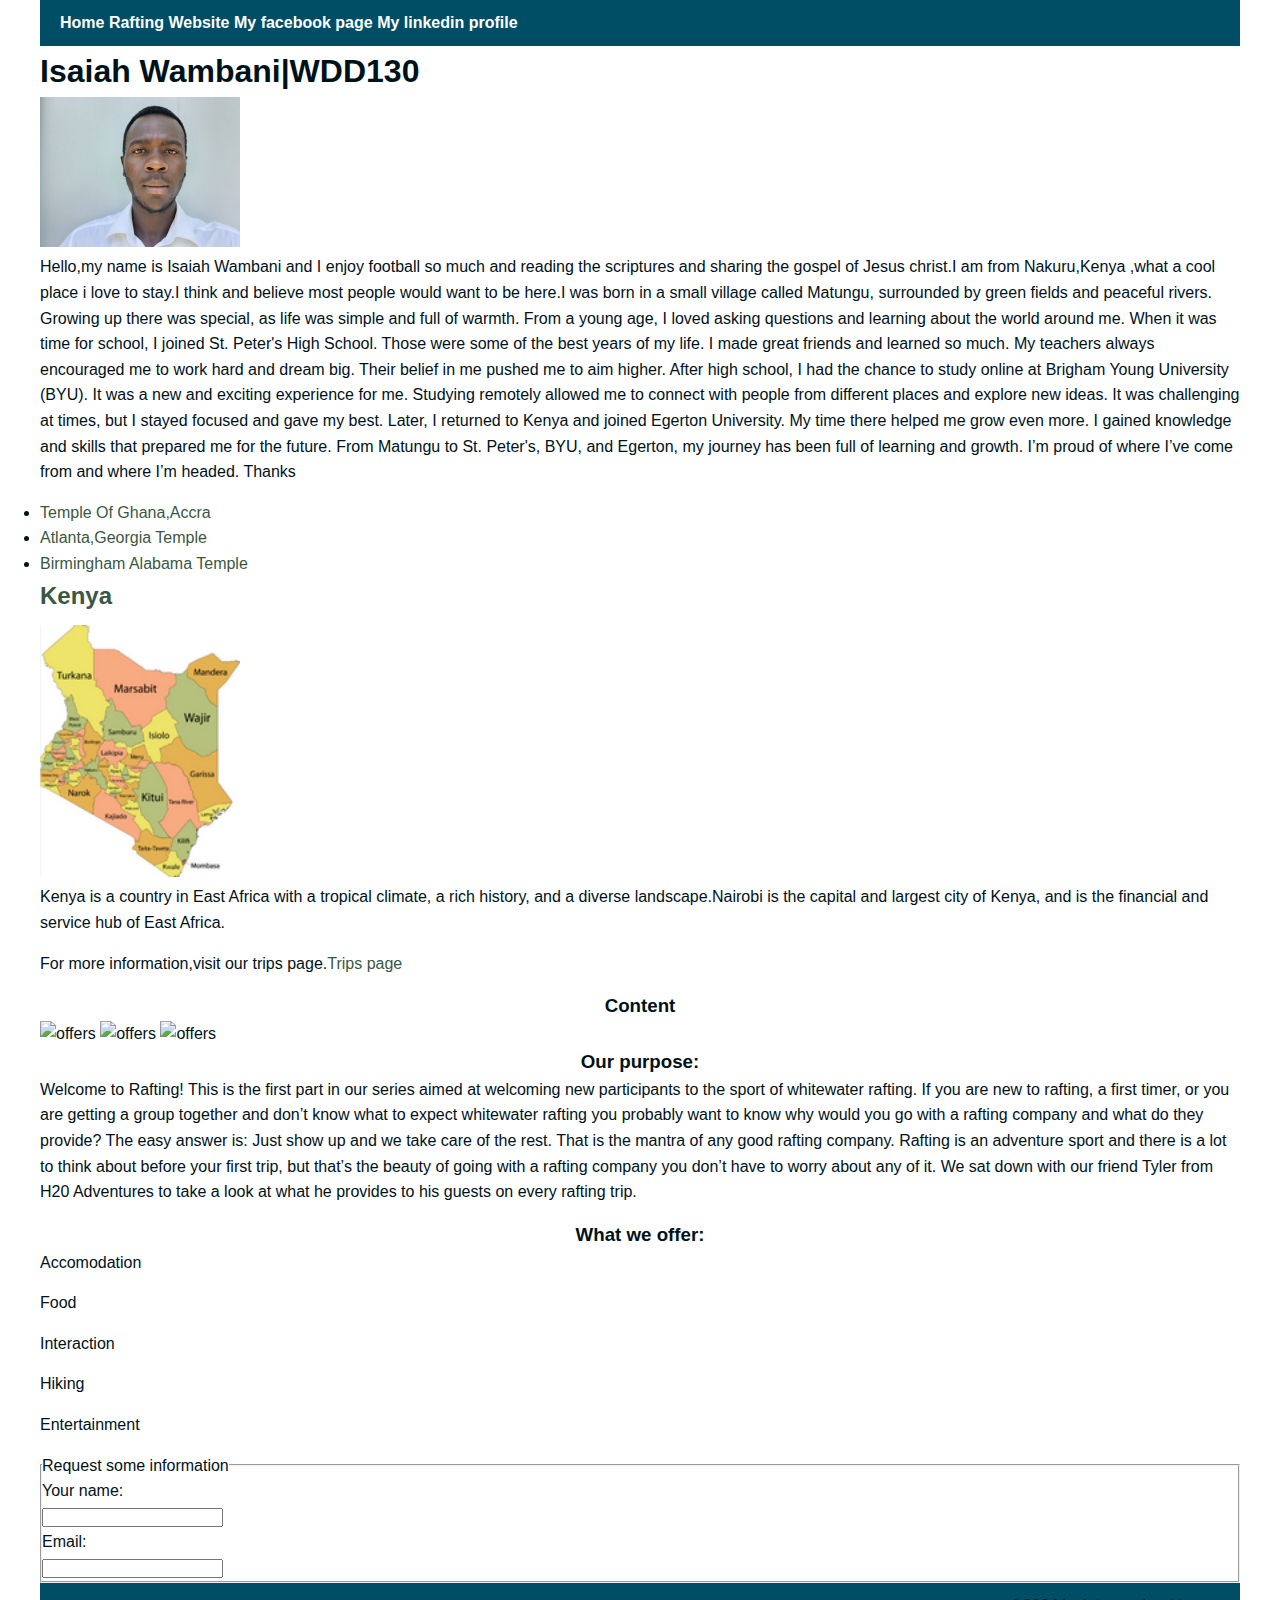
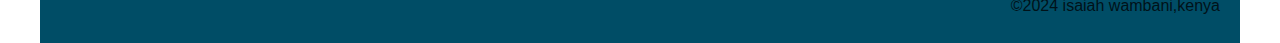
==== wwr/index.html @ 73058247 "index changes" ====
<!DOCTYPE html>
<html lang="en-US">
    <head>
        <meta charset="utf-8">
        <meta name="viewport" content="width=device-width,initial-scale=1.0">
        <title>ISAIAH WAMBANI|WDD130</title>
        <meta name="description" content="My name is Isaiah Wambani and this page is for my course home page which is WDD130">
        <meta name="author" content="Isaiah Wambani">
        <link rel="stylesheet" href="styles/rafting.css">
    </head>
    <body>
        <header>
            <nav>
                <a href="index.html">Home</a>
                <a href="wwr/">Rafting Website</a>
                <a href="https://www.facebook.com/isaiah.wambani?mibextid=ZbWKwL">My facebook page</a>
                <a href="https://www.linkedin.com/in/isaiah-wambani-a737a3292/">My linkedin profile</a>
              </nav>
        </header>
        <main>
            <h1>Isaiah Wambani|WDD130</h1>
            <img src="../images/profile.jpg" alt="Hello, my name is isaiah wambani" width="200">
            <p>Hello,my name is Isaiah Wambani and I enjoy football so much and reading the scriptures and sharing the gospel of Jesus christ.I am from Nakuru,Kenya ,what a cool place i love to stay.I think and believe most people would want to be here.I was born in a small village called Matungu, surrounded by green fields and peaceful rivers. Growing up there was special, as life was simple and full of warmth. From a young age, I loved asking questions and learning about the world around me.

                When it was time for school, I joined St. Peter's High School. Those were some of the best years of my life. I made great friends and learned so much. My teachers always encouraged me to work hard and dream big. Their belief in me pushed me to aim higher.
                
                After high school, I had the chance to study online at Brigham Young University (BYU). It was a new and exciting experience for me. Studying remotely allowed me to connect with people from different places and explore new ideas. It was challenging at times, but I stayed focused and gave my best.
                
                Later, I returned to Kenya and joined Egerton University. My time there helped me grow even more. I gained knowledge and skills that prepared me for the future.
                
                From Matungu to St. Peter's, BYU, and Egerton, my journey has been full of learning and growth. I’m proud of where I’ve come from and where I’m headed. Thanks</p>
            <ul class="box">
                <li><a href="https://newsroom.churchofjesuschrist.org/article/accra-ghana-temple" target="_blank">Temple Of Ghana,Accra</a></li>
                <li><a href="https://newsroom.churchofjesuschrist.org/article/atlanta-georgia-temple" target="_blank">Atlanta,Georgia Temple</a></li>
                <li><a href="https://newsroom.churchofjesuschrist.org/article/birmingham-alabama-temple" target="_blank">Birmingham Alabama Temple</a></li>
            </ul>
        </main>
        <aside class="box">
            <h2>Kenya</h2>
            <img src="../images/map.png" alt="Photo of my country" width="200">
            <p>Kenya is a country in East Africa with a tropical climate, a rich history, and a diverse landscape.Nairobi is the capital and largest city of Kenya, and is the financial and service hub of East Africa.</p>

        </aside>
        <div class="trips">
        <p>For more information,visit our trips page.<a href="" target="_blank">Trips page</a></p>        
        </div>
        <h3 class="content">Content</h3>
        <div class="pen">
            <img src="https://perurafting.com/wp-content/uploads/2018/09/cusipata-river-lodge-urubamba-rafting-13-480x240.jpg" alt="offers">
            <img src="https://perurafting.com/wp-content/uploads/2018/09/maranon-480x240.jpg" alt="offers">
            <img src="https://perurafting.com/wp-content/uploads/2018/09/black-canyon-rafting-480x240.jpg" alt="offers">
        </div>
        <div class="purpose">
        <h3>Our purpose:</h3>
        <p>Welcome to Rafting! This is the first part in our series aimed at welcoming new participants to the sport of whitewater rafting. If you are new to rafting, a first timer, or you are getting a group together and don’t know what to expect whitewater rafting you probably want to know why would you go with a rafting company and what do they provide?

            The easy answer is: Just show up and we take care of the rest. That is the mantra of any good rafting company.
            
            Rafting is an adventure sport and there is a lot to think about before your first trip, but that’s the beauty of going with a rafting company you don’t have to worry about any of it. We sat down with our friend Tyler from H20 Adventures to take a look at what he provides to his guests on every rafting trip. </p>
        <h3>What we offer:</h3>
        <p>Accomodation</p>
        <p>Food</p>
        <p>Interaction</p>
        <p>Hiking</p>
        <p>Entertainment</p>
    </div>
        <form>
            <fieldset>
                <legend>Request some information</legend>                
                <label for="name">Your name:</label><br>
                <input type="text" id="name" name="name"><br>
                <label for ="useremail">Email:</label><br>
                <input type="text" id="useremail" name="email">

            </fieldset>
        </form>
        <footer>
            <p> ©2024 isaiah wambani,kenya</p>            
        </footer>
    </body>
    <!--I last modified this file on 23/11/2024-->
</html>
---- wwr/styles/rafting.css ----
.roboto-thin {
    font-family: "Roboto", sans-serif;
    font-weight: 100;
    font-style: normal;
  }

:root{
    --primary-color: #3A5743;
    --secondary-color: #3B7080;
    --accent1-color: #CFFFB3;
    --accent2-color: #DBFB9B;
    --font-color:#001219;
    --link-hover-color:#94d2bd;
}
footer img{
  width:32px;
  height:32px;
  display:inline-block;
}

/* Style the body to apply the background color and font styles */
body {
  font-family: Arial, sans-serif;
  color: var(--font-color);
  background-color: var(--background-color);
  margin: 0;
  padding: 0;
  max-width: 1200px;
  margin: 0 auto;
}

/* Style headings */
h2{
  color: var(--primary-color);
  margin-bottom: 10px;
}

p {
  color: var(--font-color);
  margin-bottom: 15px;
}

.sociallinks a {
  text-decoration: none;
}

.sociallinks a:hover {
  color: var(--link-hover-color); 
}

/* Add some spacing and layout for social media icons */
.social-media {
  display: flex;
  gap: 10px;
  margin-top: 20px;
}

/* Style other links on the site (default style includes underlines) */
a {
  color: var(--primary-color);
  text-decoration:none;
}

a:hover {
  color: var(--link-hover-color);
}

/* General Reset */
* {
  margin: 0;
  padding: 0;
  box-sizing: border-box;
}

body {
  font-family: Arial, sans-serif;
  line-height: 1.6;
}

header {
  display: grid;
  grid-template-columns: auto 1fr auto;
  padding: 10px 20px;
  background-color: #004d66;
  color: white;
  
}

header img {
  width: 50px;
  height: 50px;
}

header h1 {
  margin-left: 10px;
  font-size: 1.5em;
}

nav ul {
  display: flex;
  list-style: none;
  gap: 15px;
}

nav  a {
  color: white;
  text-decoration: none;
  font-weight: bold;
}

nav ul li a:hover {
  text-decoration: underline;
}

.hst {
  padding: 20px;
  background-color: #f4f4f4;
}

.adve {
  padding: 20px;
}

h2 img {
  width: 100%;
  height: auto;
  border-radius: 8px;
}

footer {
  display: flex;
  justify-content: flex-end;
  align-items: center;
  padding: 10px 20px;
  background-color: #004d66;
  color: white;
}

footer .sociallinks img {
  width: 30px;
  height: 30px;
  margin-left: 10px;
}
figcaption{
  flex-shrink:0;
  margin:10px;
  font-style:italic;
}
.employee{
  display:flex;
  flex-direction: column;

}
figure img{
  width:200px;
  height:200px;
  margin:10px;
  padding:10px;
}
.employee{
  display:grid;
  grid-template-columns:200px 200px 200px;
  border:solid black;
  margin:10px;
}
.info{
  border:solid black;
  margin:10px;
  padding:10px;
}
h3{
  display:flex;
  Align-items:center;
  justify-content:center;
}
section figure{
  display:grid;
}
table{

  border:solid black;
  margin:10px;
  
}
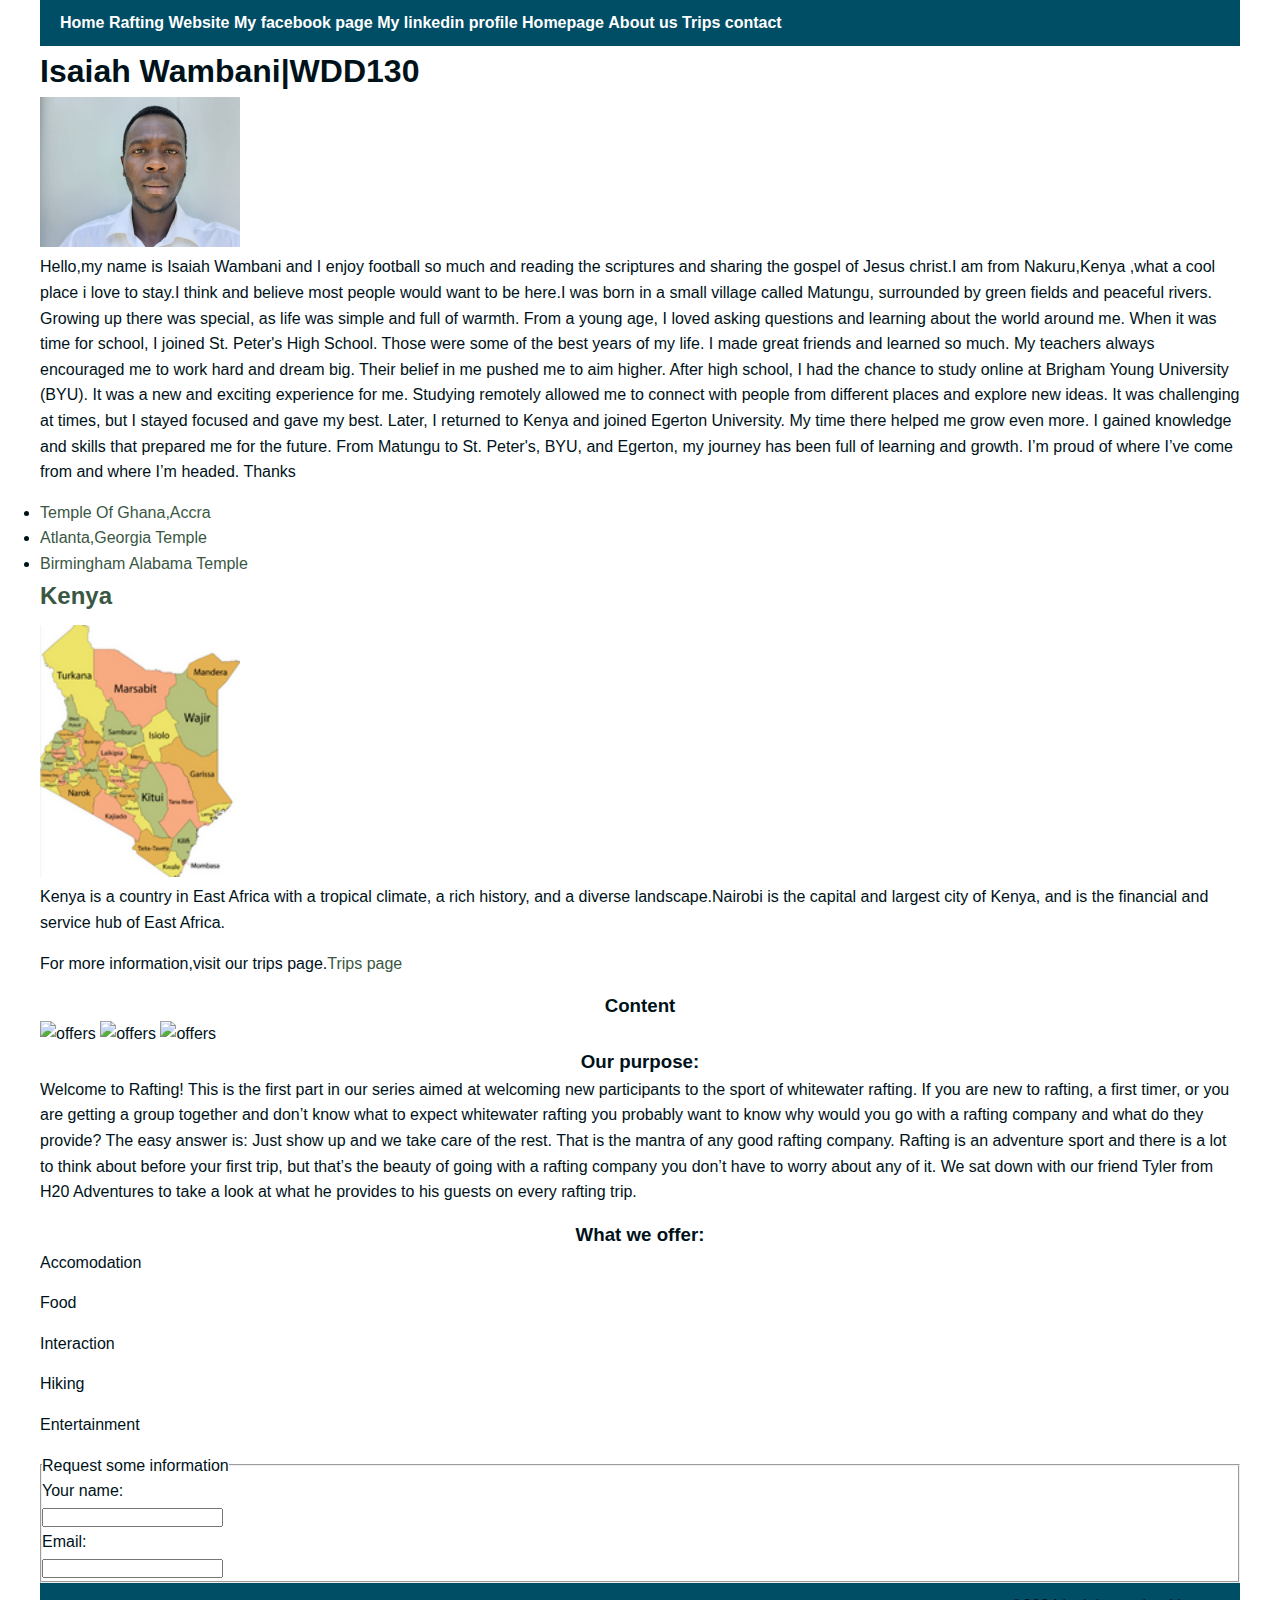
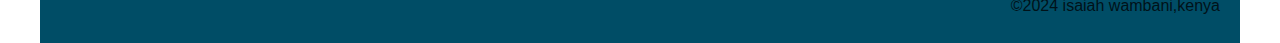
==== commit 6f14d678: "change again" ====
--- a/wwr/index.html
+++ b/wwr/index.html
@@ -15,6 +15,10 @@
                 <a href="wwr/">Rafting Website</a>
                 <a href="https://www.facebook.com/isaiah.wambani?mibextid=ZbWKwL">My facebook page</a>
                 <a href="https://www.linkedin.com/in/isaiah-wambani-a737a3292/">My linkedin profile</a>
+                <a href="index.html">Homepage</a>
+                <a href="about.html">About us</a>
+                <a href="trips.html">Trips</a>
+                <a href="contact.html">contact</a>
               </nav>
         </header>
         <main>
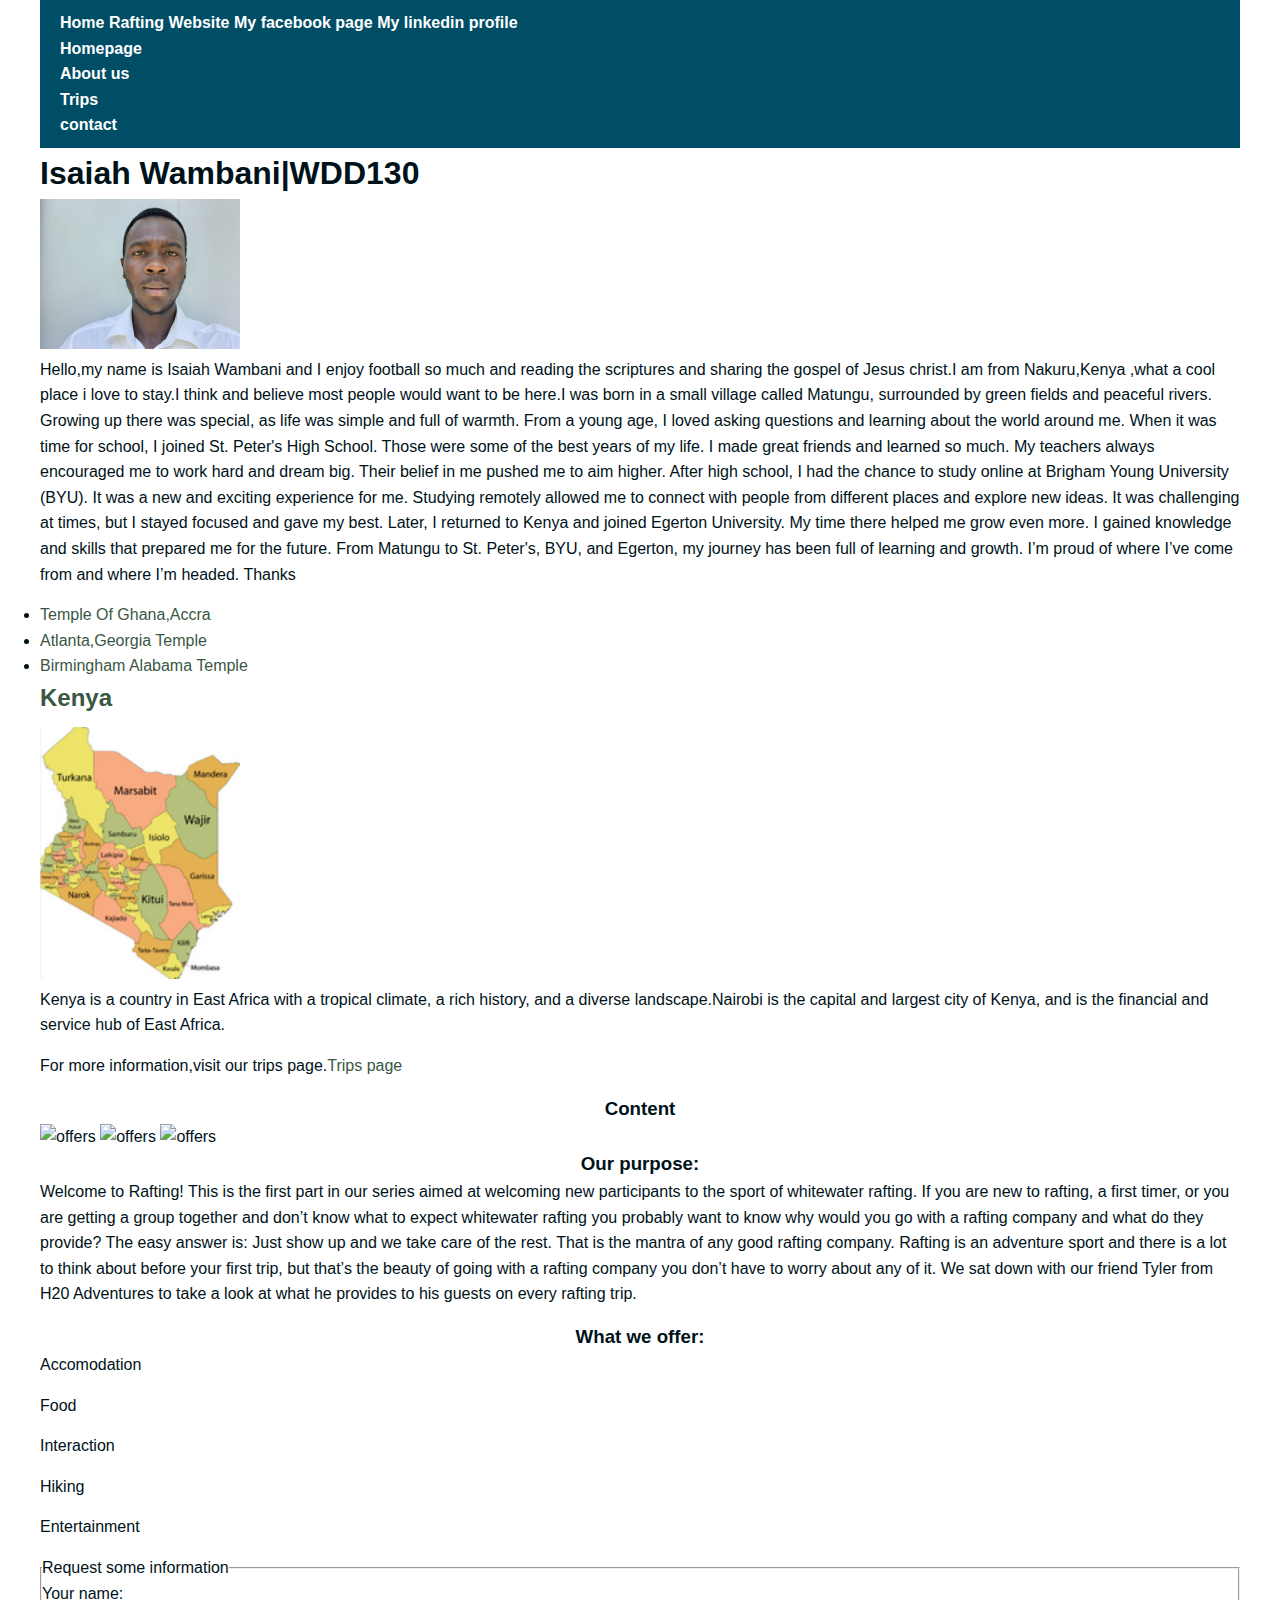
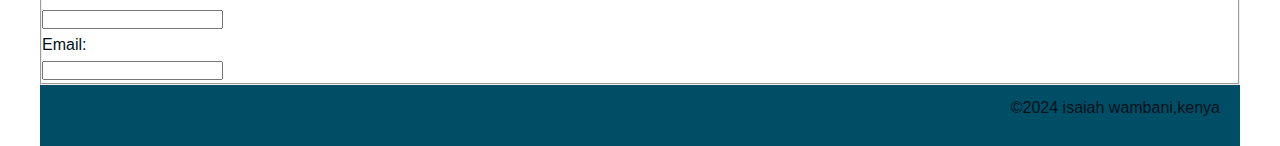
==== commit 6d6e7493: "chnages" ====
--- a/wwr/index.html
+++ b/wwr/index.html
@@ -14,10 +14,10 @@
                 <a href="index.html">Home</a>
                 <a href="wwr/">Rafting Website</a>
                 <a href="https://www.facebook.com/isaiah.wambani?mibextid=ZbWKwL">My facebook page</a>
-                <a href="https://www.linkedin.com/in/isaiah-wambani-a737a3292/">My linkedin profile</a>
-                <a href="index.html">Homepage</a>
-                <a href="about.html">About us</a>
-                <a href="trips.html">Trips</a>
+                <a href="https://www.linkedin.com/in/isaiah-wambani-a737a3292/">My linkedin profile</a><br>
+                <a href="index.html">Homepage</a><br>
+                <a href="about.html">About us</a><br>
+                <a href="trips.html">Trips</a><br>
                 <a href="contact.html">contact</a>
               </nav>
         </header>
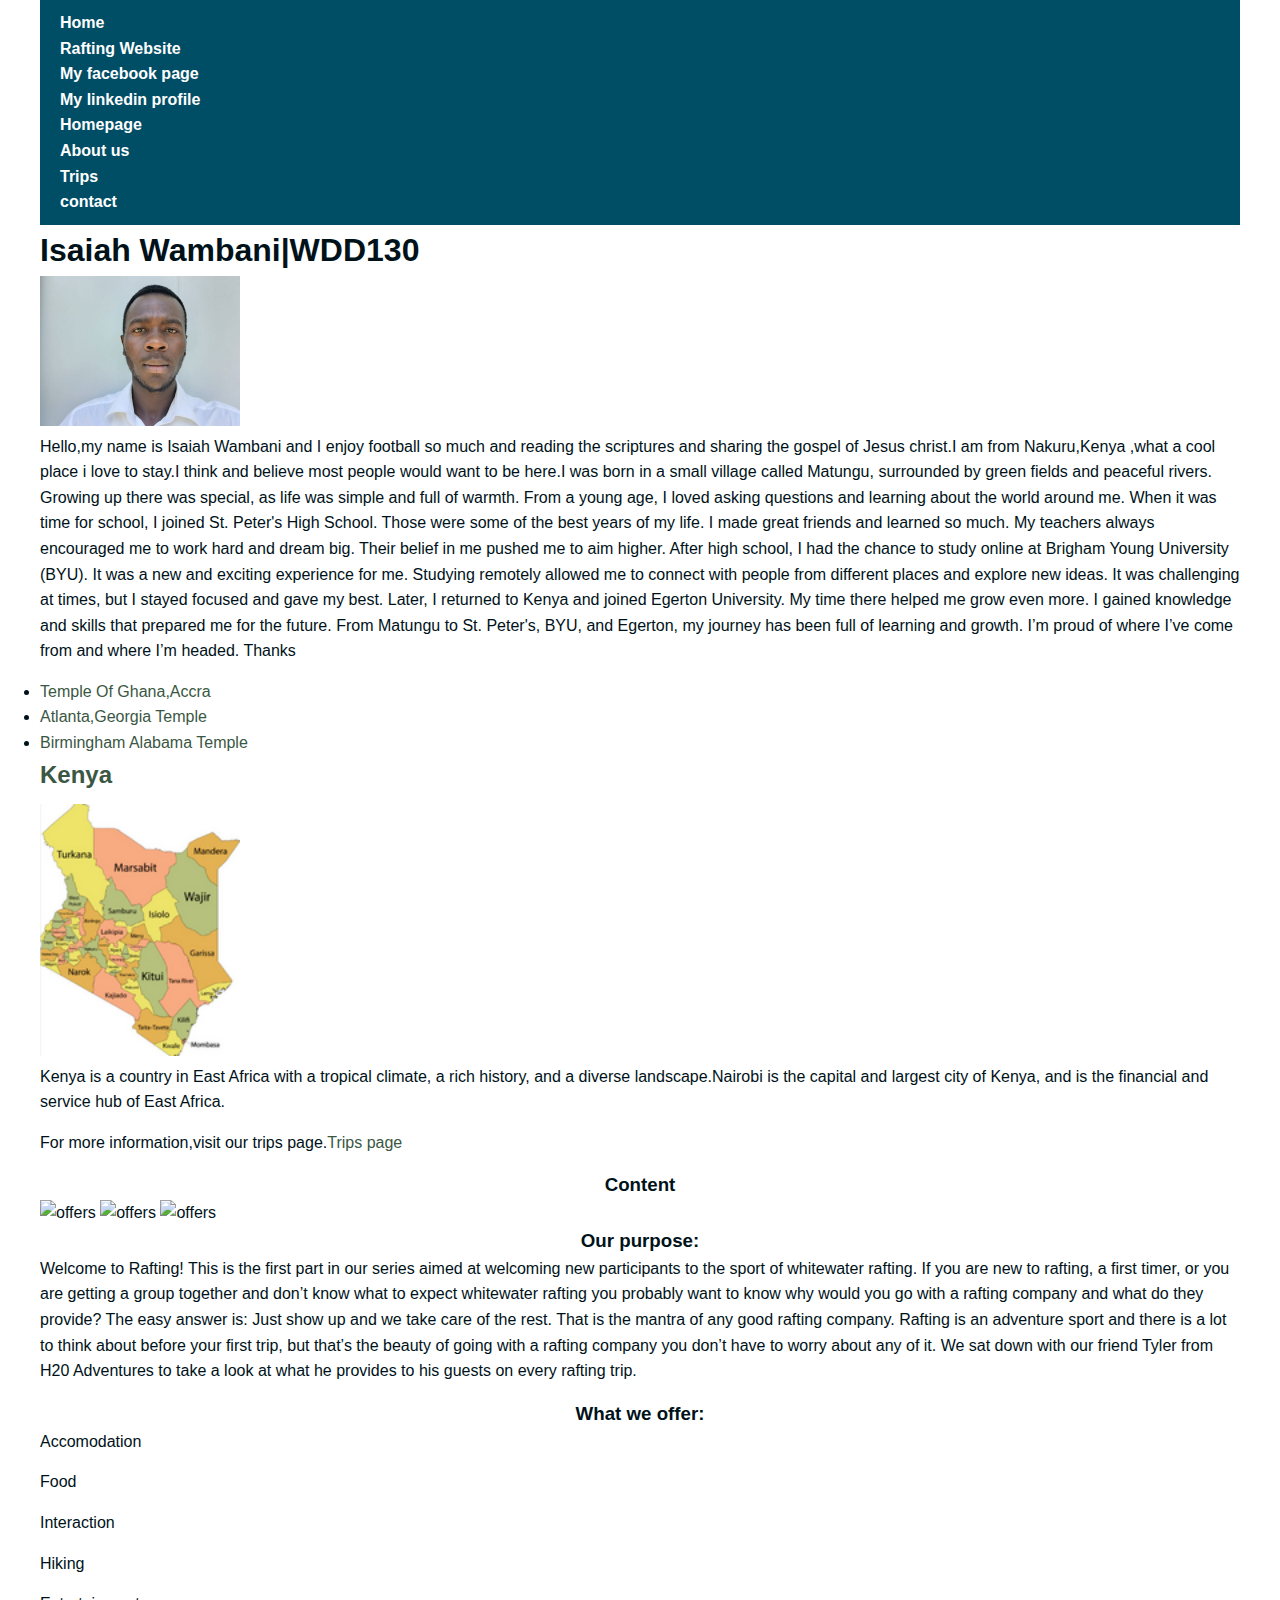
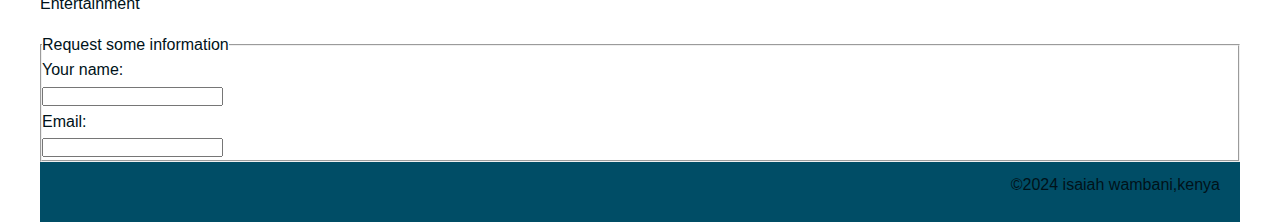
==== commit 351d8a8f: "index change" ====
--- a/wwr/index.html
+++ b/wwr/index.html
@@ -11,9 +11,9 @@
     <body>
         <header>
             <nav>
-                <a href="index.html">Home</a>
-                <a href="wwr/">Rafting Website</a>
-                <a href="https://www.facebook.com/isaiah.wambani?mibextid=ZbWKwL">My facebook page</a>
+                <a href="index.html">Home</a><br>
+                <a href="wwr/">Rafting Website</a><br>
+                <a href="https://www.facebook.com/isaiah.wambani?mibextid=ZbWKwL">My facebook page</a><br>
                 <a href="https://www.linkedin.com/in/isaiah-wambani-a737a3292/">My linkedin profile</a><br>
                 <a href="index.html">Homepage</a><br>
                 <a href="about.html">About us</a><br>
